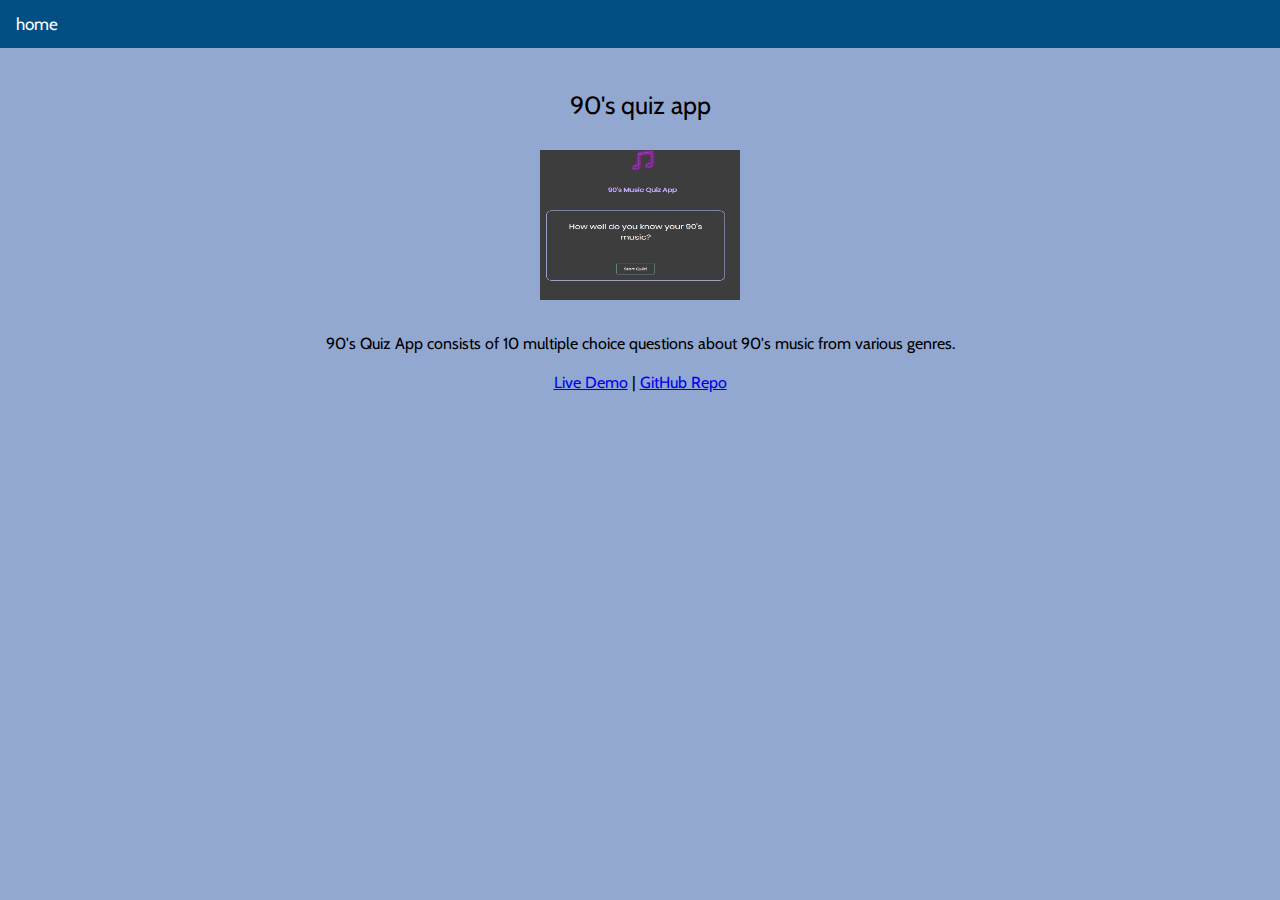
==== 90squiz.html @ 65b0aff9 "initial commit" ====
<!DOCTYPE html>
<html lang="en">
  <head>
    <meta charset="UTF-8" />
    <meta name="viewport" content="width=device-width, initial-scale=1.0" />
    <link rel="stylesheet" type="text/css" href="styles.css" />
    <link
      rel="stylesheet"
      href="https://cdnjs.cloudflare.com/ajax/libs/font-awesome/4.7.0/css/font-awesome.min.css"
    />
    <link
      href="https://fonts.googleapis.com/css2?family=Cabin:wght@500&display=swap"
      rel="stylesheet"
    />
    <title>Rupali Rajput - Full Stack Developer</title>
  </head>
  <body>
    <header>
      <div class="topnav2"><a href="index.html">home</a></div>
    </header>
    <main>
      <div class="projectpage">
        <div class="projecttitle">90's quiz app</div>
        <div class="displayimage"><img src="quizapp.jpg" /></div>
        <div>
          90's Quiz App consists of 10 multiple choice questions about 90's
          music from various genres.
        </div>
        <div class="links">
          <a href="https://rupir.github.io/QuizApp_Final/">Live Demo</a> | <a href="https://github.com/RupiR/QuizApp_Final">GitHub Repo</a></div>
         </div>
      </div>
    </main>
  </body>
</html>
---- styles.css ----
* {
  margin: 0;
  font-family: "Cabin", sans-serif;
}

body {
  font-family: Arial, Helvetica, sans-serif;
  background-color: #92a8d1;
}

.p4spacer {
  padding: 10px;
}

/* Navbar Styling */

.topnav {
  overflow: hidden;
  background-color: #034f84;
  position: fixed;
  top: 0;
  width: 100vw;
  margin: 0;
}

.topnav2 {
  overflow: hidden;
  background-color: #034f84;
  position: fixed;
  top: 0;
  width: 100vw;
  margin: 0;
}

.topnav2 a {
  padding: 14px 16px;
  text-decoration: none;
  font-size: 17px;
  display: block;
  color: white;
}

.topnav #myLinks {
  display: none;
}

.topnav a {
  color: white;
  padding: 14px 16px;
  text-decoration: none;
  font-size: 17px;
  display: block;
}

.topnav a.icon {
  background: black;
  display: block;
  position: absolute;
  right: 0;
  top: 0;
}

.topnav a:hover {
  background-color: #f7786b;
  color: black;
}

.active {
  background-color: #034f84;
  color: white;
}

/* Mainpage styling */

.contentsection {
  padding-top: 10px;
}

.splashcontainer {
  display: flex;
  justify-content: center;
  align-items: center;
  margin-top: 50px;
  margin-bottom: 50px;
}

.splashimage {
  width: 90vw;
  height: 250px;
  display: flex;
  align-items: center;
  justify-content: center;
  flex-direction: column;
  padding: 20px;
}

.splashimage img {
  width: 150px;
  height: 150px;
  border-radius: 50%;
  background-color: #034f84;
}

.sectiontext {
  font-size: 30px;
  padding-top: 70px;
}

.avatarimage {
  padding-top: 50px;
}

.biotext {
  display: flex;
  justify-content: center;
}

.sectioncontainer {
  display: flex;
  justify-content: center;
  align-items: center;
  margin-top: 20px;
  margin-bottom: 20px;
}

.sectionimage {
  width: 90vw;
  display: flex;
  align-items: center;
  justify-content: center;
  flex-direction: column;
}

.fullpage {
  display: flex;
  justify-content: center;
  align-items: center;
  margin-top: 50px;
  margin-bottom: 20px;
}

.fullpage {
  height: 100vh;
  width: 100vw;
  display: flex;
  flex-direction: column;
}

.mytext {
  padding: 10px;
  display: flex;
  flex-direction: row;
  align-items: center;
  justify-content: center;
}

.mybio {
  padding: 10px;
  display: flex;
  flex-direction: column;
  align-items: center;
  justify-content: center;
}

.textspacer {
  padding: 20px;
  display: flex;
  justify-content: center;
}

.languages {
  padding: 10px;
  display: flex;
  flex-direction: column;
  align-items: center;
  justify-content: center;
}

.tunezilla img {
  width: 160px;
  height: 150px;
}

.minishots img {
  width: 60px;
  height: 50px;
}

.iconspacer {
  padding: 5px;
}

/* Project Page CSS */

.projectpage {
  display: flex;
  align-items: center;
  justify-content: center;
  flex-direction: column;
  padding: 20px;
}

.projecttitle {
  padding-top: 70px;
  padding-bottom: 30px;
  font-size: 25px;
}

.displayimage img {
  width: 200px;
  height: 150px;
  padding-bottom: 30px;
}

.links {
  padding: 20px;
}

/* Desktop */

@media only screen and (min-width: 600px) {
  .pagecontainer {
    height: 100vw;
  }

  .contentsection {
    display: flex;
    flex-direction: row;
    justify-content: center;
    justify-content: space-evenly;
    align-items: center;
  }

  .sectioncontainer {
    align-items: center;
    margin: 20px;
  }

  .sectionimage {
    width: 125px;
    height: 200px;
  }

  .splashimage {
    width: 90vw;
    height: 150px;
    display: flex;
    align-items: center;
    justify-content: center;
  }
}
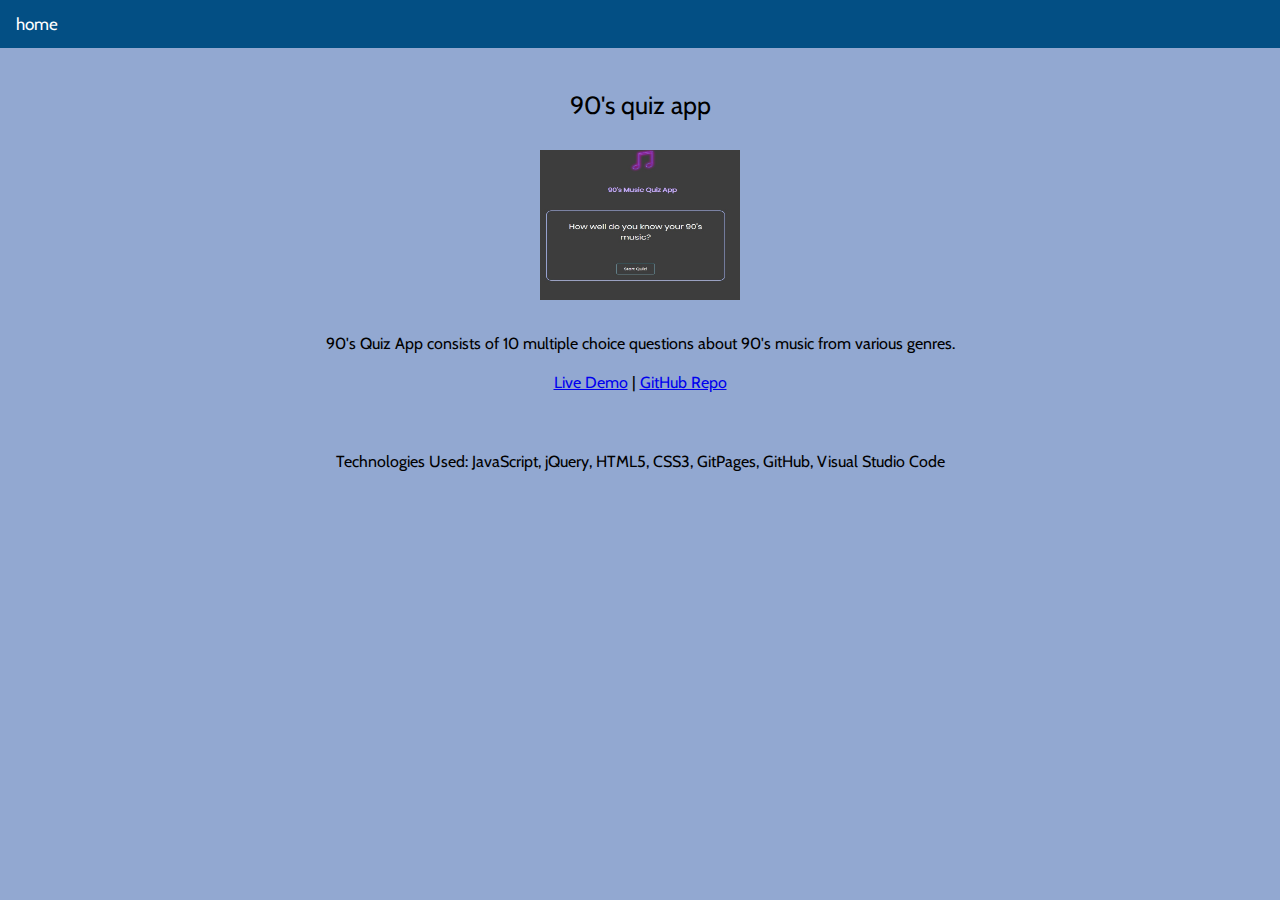
==== commit 852644aa: "updated css file" ====
--- a/90squiz.html
+++ b/90squiz.html
@@ -29,6 +29,9 @@
         <div class="links">
           <a href="https://rupir.github.io/QuizApp_Final/">Live Demo</a> | <a href="https://github.com/RupiR/QuizApp_Final">GitHub Repo</a></div>
          </div>
+         <div class="techused projectpage">
+          Technologies Used: JavaScript, jQuery, HTML5, CSS3, GitPages, GitHub, Visual Studio Code
+        </div>
       </div>
     </main>
   </body>
--- a/styles.css
+++ b/styles.css
@@ -212,7 +212,8 @@
   padding-bottom: 30px;
 }
 
-.links {
+.links,
+.techused {
   padding: 20px;
 }
 
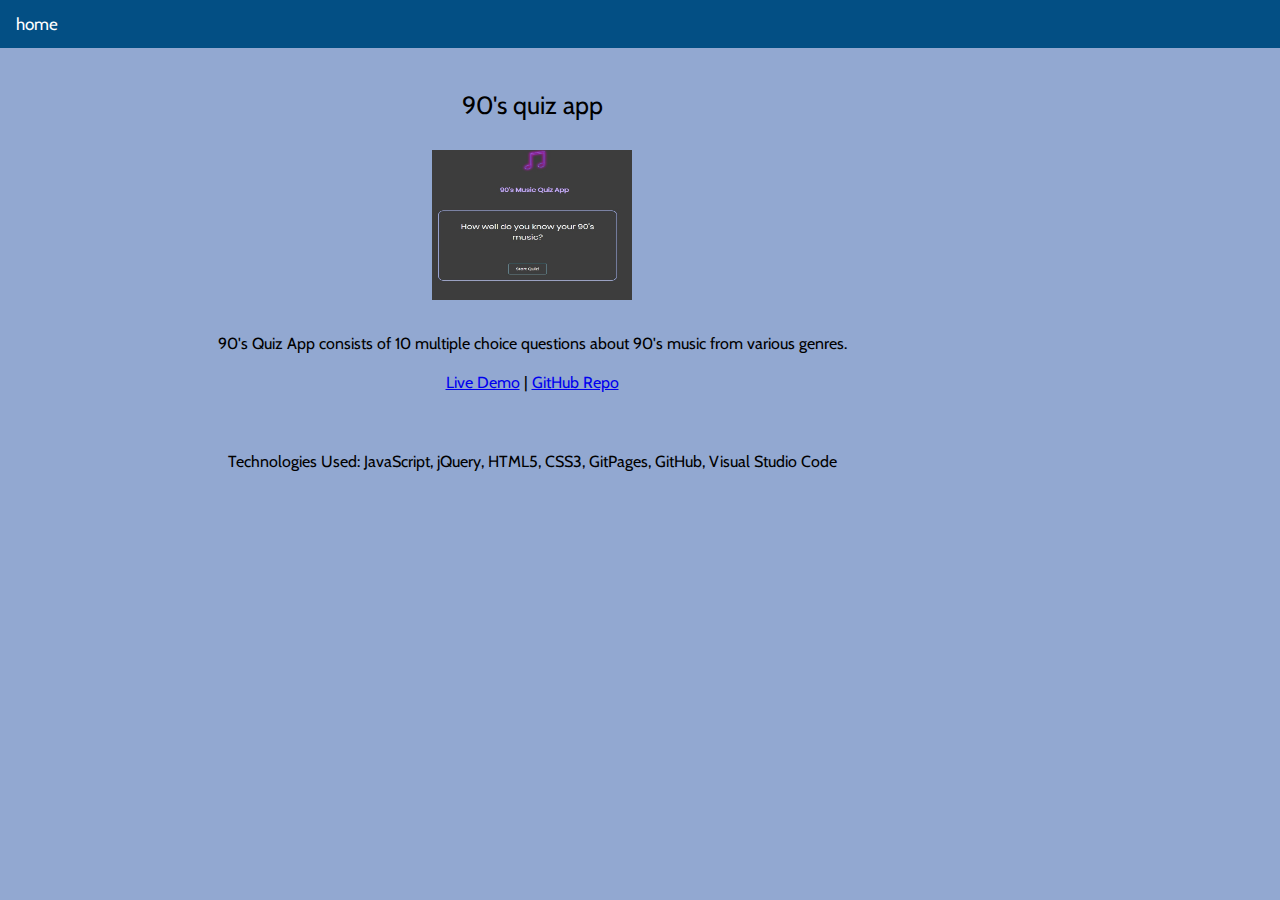
==== commit ba70174d: "updated portfolio section needs more styling" ====
--- a/90squiz.html
+++ b/90squiz.html
@@ -27,7 +27,7 @@
           music from various genres.
         </div>
         <div class="links">
-          <a href="https://rupir.github.io/QuizApp_Final/">Live Demo</a> | <a href="https://github.com/RupiR/QuizApp_Final">GitHub Repo</a></div>
+          <a href="https://rupir.github.io/QuizApp_Final/" target="_blank">Live Demo</a> | <a href="https://github.com/RupiR/QuizApp_Final" target="_blank"> GitHub Repo</a></div>
          </div>
          <div class="techused projectpage">
           Technologies Used: JavaScript, jQuery, HTML5, CSS3, GitPages, GitHub, Visual Studio Code
--- a/styles.css
+++ b/styles.css
@@ -74,6 +74,9 @@
 
 .contentsection {
   padding-top: 10px;
+  display: flex;
+  align-items: center;
+  justify-content: center;
 }
 
 .splashcontainer {
@@ -104,6 +107,7 @@
 .sectiontext {
   font-size: 30px;
   padding-top: 70px;
+  padding-bottom: 10px;
 }
 
 .avatarimage {
@@ -190,6 +194,21 @@
   padding: 5px;
 }
 
+.fitter {
+  width: 80vw;
+  display: flex;
+  align-items: center;
+  justify-content: center;
+  flex-direction: column;
+}
+
+.padder {
+  padding: 20px;
+}
+
+.padder p {
+  padding-top: 20px;
+}
 /* Project Page CSS */
 
 .projectpage {
@@ -198,6 +217,7 @@
   justify-content: center;
   flex-direction: column;
   padding: 20px;
+  width: 80vw;
 }
 
 .projecttitle {
